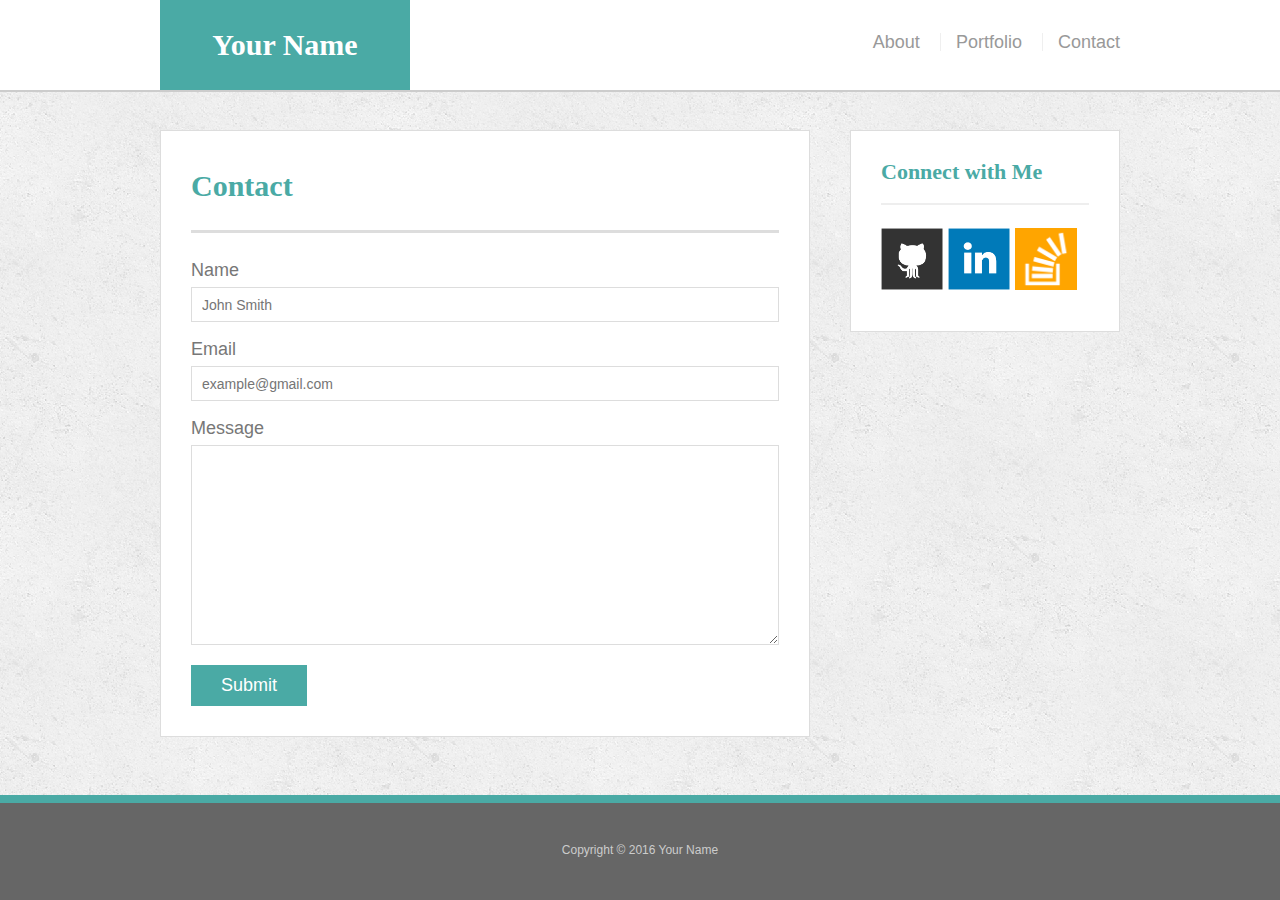
==== contact.html @ 5a8e21cd "Re-build Basic-Portfolio based on recommended-solution." ====
<!doctype html>
<html lang="en-us">

<head>
  <meta charset="UTF-8">
  <title>Contact | Your Name</title>
  <link rel="stylesheet" type="text/css" href="assets/css/reset.css">
  <link rel="stylesheet" type="text/css" href="assets/css/style.css">
</head>

<body>

  <header id="masthead">
    <div class="container">
      <a href="index.html" id="logo">Your Name</a>
      <nav>
        <a href="index.html">About</a>
        <a href="portfolio.html">Portfolio</a>
        <a href="contact.html">Contact</a>
      </nav>
    </div>
  </header>
  <div class="wrapper">
      <div id="main-container" class="container">
          <section class="main-section">
              <h1>Contact</h1>

              <form id="contact-form">
                  <ul>
                      <li>
                          <label for="name">Name</label>
                          <input type="text" id="name" name="name" placeholder="John Smith" required="required">
                      </li>
                      <li>
                          <label for="email">Email</label>
                          <input type="email" id="email" name="email" placeholder="example@gmail.com" required="required">
                      </li>
                      <li>
                          <label for="message">Message</label>
                          <textarea id="message" name="message" required="required"></textarea>
                      </li>
                  </ul>
                  <input type="submit">
              </form>

          </section>

          <section class="sidebar">
              <div id="connect">
                  <h2>Connect with Me</h2>

                  <a href="#"><img src="assets/images/github-128.png" class="social" alt="GitHub" /></a>
                  <a href="#"><img src="assets/images/linkedin-128.png" class="social" alt="LinkedIn" /></a>
                  <a href="#"><img src="assets/images/stackoverflow-128.png" class="social" alt="Stack Overflow" /></a>
              </div>
          </section>
          <div class="push"></div>
      </div>
  </div>

  <footer>
    <div class="container">
      Copyright &copy; 2016 Your Name
    </div>
  </footer>
</body>

</html>
---- assets/css/style.css ----
body {
  font-family: Arial, "Helvetica Neue", Helvetica, sans-serif;
  font-size: 18px;
  line-height: 34px;
  color: #777;
  background: url("../images/concrete_seamless.png");
}

* {
  box-sizing: border-box;
}

/* sticky footer styling */

/* http://ryanfait.com/html5-sticky-footer/ */

html,
body {
  height: 100%;
}

.wrapper {
  height: auto !important;
  height: 100%;
  min-height: 100%;
  margin: 0 auto -105px;
}

footer,
.push {
  height: 105px;
}

/* end sticky footer styling */

/* start hover styling */

#logo:hover,
input[type=submit]:hover {
  background: #5e7f7e;
}

nav a:hover {
  color: #5e7f7e;
}

.social:hover {
  cursor: pointer;
  opacity: 0.8;
}

/* end hover styling */

/* general */

.container {
  width: 100%;
  max-width: 960px;
  margin: 0 auto;
  clear: both;
}

h1,
h2,
h3,
p {
  margin-bottom: 20px;
}

p:last-child {
  margin-bottom: 0;
}

h1,
h2,
h3 {
  font-family: Georgia, Times, "Times New Roman", serif;
  font-weight: 700;
  color: #4aaaa5;
}

h1 {
  padding-bottom: 20px;
  font-size: 30px;
  line-height: 49px;
  border-bottom: 3px solid #ddd;
}

h2,
h3 {
  font-size: 22px;
}

/* header */

#masthead {
  position: fixed;
  z-index: 99;
  width: 100%;
  margin: 0 0 30px;
  overflow: auto;
  color: #fff;
  background: #fff;
  border-bottom: 2px solid #ccc;
}

#logo {
  float: left;
  width: 250px;
  height: 90px;
  font-family: Georgia, Times, "Times New Roman", serif;
  font-size: 30px;
  font-weight: 700;
  line-height: 90px;
  color: #fff;
  text-align: center;
  text-decoration: none;
  background: #4aaaa5;
}

nav {
  float: right;
  margin-top: 25px;
}

nav a {
  display: inline-block;
  padding-left: 15px;
  margin-left: 15px;
  line-height: 18px;
  color: #999;
  text-decoration: none;
  border-left: 1px solid #efefef;
}

nav a:first-child {
  border-left: 0 none;
}

/* footer */

footer {
  padding: 30px 0;
  clear: both;
  font-size: 12px;
  color: #fff;
  color: #ccc;
  text-align: center;
  background: #666;
  border-top: 8px solid #4aaaa5;
}

/* sidebar */

.sidebar {
  float: right;
  width: 100%;
  max-width: 270px;
  padding: 30px;
  margin-bottom: 20px;
  background: #fff;
  border: 1px solid #ddd;
}

h3,
.sidebar h2 {
  padding-bottom: 20px;
  margin-bottom: 15px;
  line-height: 22px;
  border-bottom: 2px solid #eee;
}

.social {
  width: 62px;
  height: 62px;
  margin-top: 8px;
  margin-right: 5px;
}

.social:last-child {
  margin-right: 0;
}

/* main */

#main-container {
  padding-top: 130px;
}

.main-section {
  float: left;
  width: 100%;
  max-width: 650px;
  padding: 30px;
  margin: 0 0 40px;
  background: #fff;
  border: 1px solid #ddd;
}

/* portfolio page */

.work {
  position: relative;
  float: left;
  width: 274px;
  margin: 20px 0 25px;
  overflow: auto;
}

.work:nth-child(even) {
  margin-right: 40px;
}

.work img {
  width: 100%;
  border: 0 none;
  opacity: 0.8;
}

.work h3 {
  position: absolute;
  bottom: 20px;
  width: 100%;
  padding: 15px;
  margin-bottom: 0;
  font-weight: 300;
  line-height: 30px;
  color: #fff;
  text-align: center;
  background: #4aaaa5;
  border-bottom: 0;
}

.auth-image {
  float: left;
  width: 200px;
  height: auto;
  margin-top: 10px;
  margin-right: 25px;
}

/* contact page */

#contact-form ul {
  margin-bottom: 20px;
}

#contact-form li {
  margin-bottom: 10px;
}

label,
input[type=text],
input[type=email],
textarea {
  display: block;
  width: 100%;
}

input[type=text],
input[type=email],
textarea {
  height: 35px;
  padding: 0 10px;
  font-size: 14px;
  border: 1px solid #ddd;
}

textarea {
  height: 200px;
}

input[type=submit] {
  padding: 10px 30px;
  font-size: 18px;
  color: #fff;
  cursor: pointer;
  background: #4aaaa5;
  border: 0 none;
}
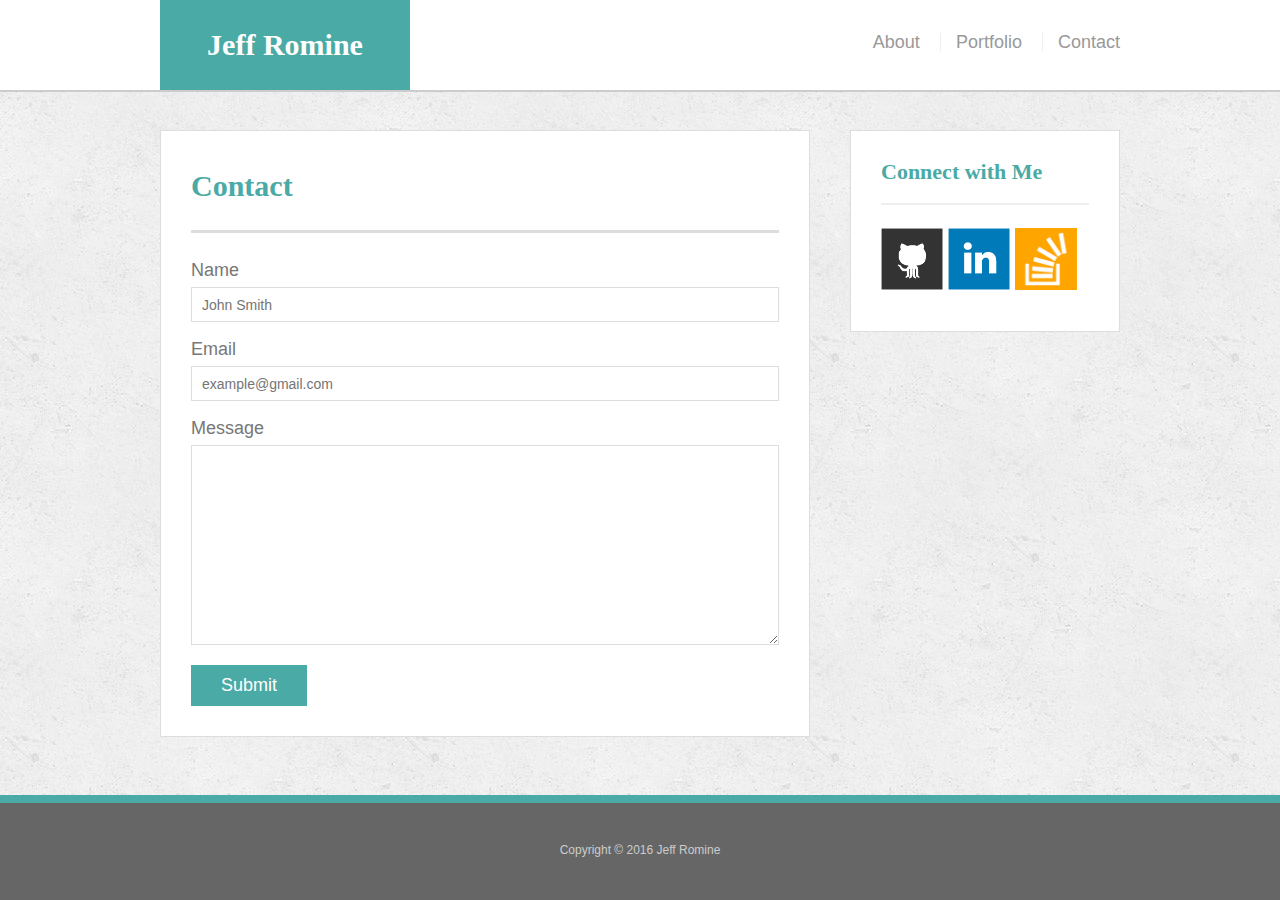
==== commit 62c6f914: "Finish fixing baseline." ====
--- a/contact.html
+++ b/contact.html
@@ -3,7 +3,7 @@
 
 <head>
   <meta charset="UTF-8">
-  <title>Contact | Your Name</title>
+  <title>Contact | Jeff Romine</title>
   <link rel="stylesheet" type="text/css" href="assets/css/reset.css">
   <link rel="stylesheet" type="text/css" href="assets/css/style.css">
 </head>
@@ -12,7 +12,7 @@
 
   <header id="masthead">
     <div class="container">
-      <a href="index.html" id="logo">Your Name</a>
+      <a href="index.html" id="logo">Jeff Romine</a>
       <nav>
         <a href="index.html">About</a>
         <a href="portfolio.html">Portfolio</a>
@@ -48,10 +48,9 @@
           <section class="sidebar">
               <div id="connect">
                   <h2>Connect with Me</h2>
-
-                  <a href="#"><img src="assets/images/github-128.png" class="social" alt="GitHub" /></a>
-                  <a href="#"><img src="assets/images/linkedin-128.png" class="social" alt="LinkedIn" /></a>
-                  <a href="#"><img src="assets/images/stackoverflow-128.png" class="social" alt="Stack Overflow" /></a>
+                  <a href="https://github.com/jeff-romine"><img src="assets/images/github-128.png" class="social" alt="GitHub" /></a>
+                  <a href="https://www.linkedin.com/in/jeffromine"><img src="assets/images/linkedin-128.png" class="social" alt="LinkedIn" /></a>
+                  <a href="https://stackoverflow.com/users/2532732/jromine"><img src="assets/images/stackoverflow-128.png" class="social" alt="Stack Overflow" /></a>
               </div>
           </section>
           <div class="push"></div>
@@ -60,7 +59,7 @@
 
   <footer>
     <div class="container">
-      Copyright &copy; 2016 Your Name
+      Copyright &copy; 2016 Jeff Romine
     </div>
   </footer>
 </body>
